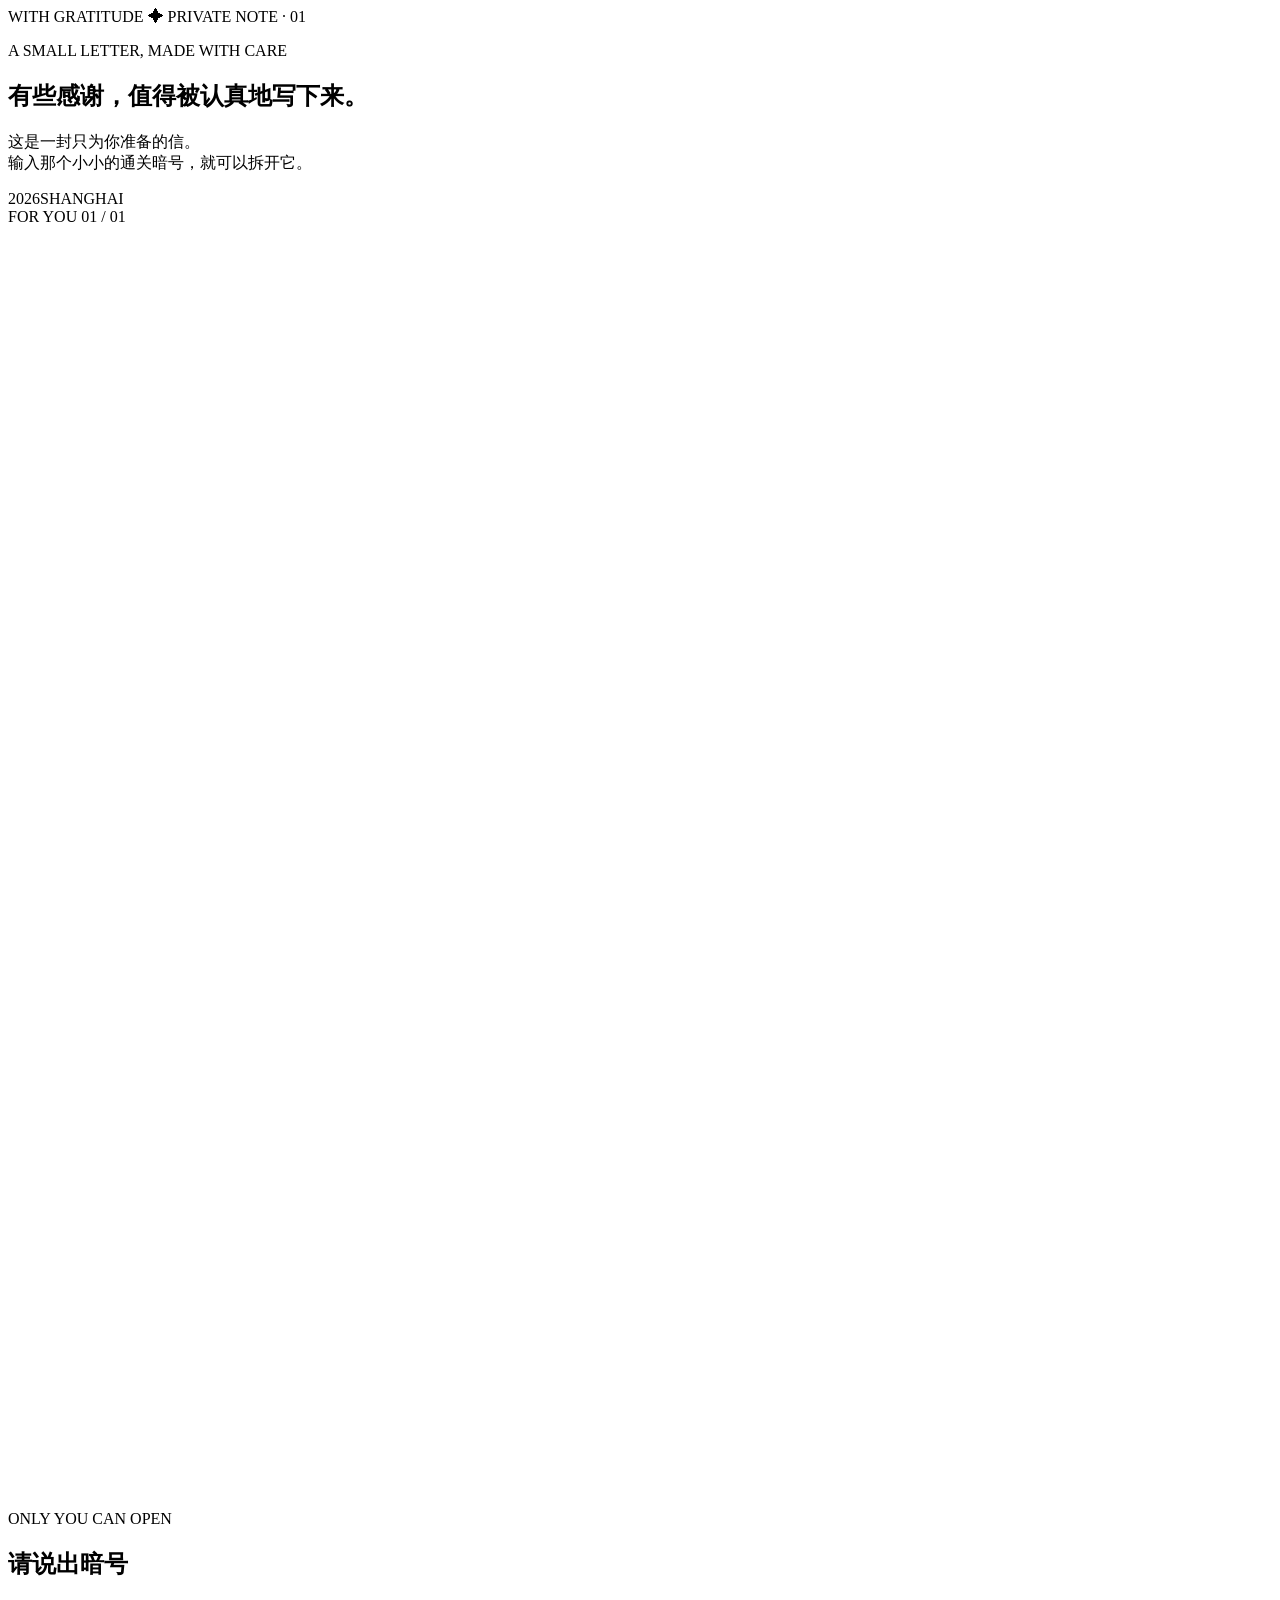
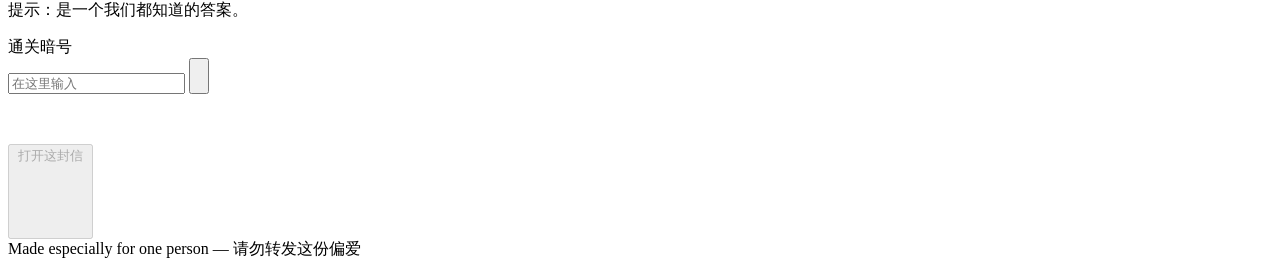
==== nowhere/static/thanks/index.html @ 39338df0 "feat: add password-gated gratitude letter" ====
<!doctype html>
<html lang="zh-CN">
  <head>
    <meta charset="utf-8">
    <meta name="viewport" content="width=device-width, initial-scale=1">
    <meta name="robots" content="noindex,nofollow">
    <meta name="theme-color" content="#2a0910">
    <title>写给你的一封信</title>
    <meta name="description" content="有些感谢，值得被认真地写下来。">
    <link rel="stylesheet" href="/static/thanks/styles.css">
  </head>
  <body>
    <main class="gate-page" id="gate-page">
      <div class="ambient ambient-one" aria-hidden="true"></div>
      <div class="ambient ambient-two" aria-hidden="true"></div>

      <header class="site-header">
        <span>WITH GRATITUDE</span>
        <span class="header-mark" aria-hidden="true">✦</span>
        <span>PRIVATE NOTE · 01</span>
      </header>

      <section class="gate-layout">
        <div class="editorial-intro">
          <p class="kicker">A SMALL LETTER, MADE WITH CARE</p>
          <h1>有些感谢，值得<span>被认真地写下来。</span></h1>
          <p class="intro-copy">
            这是一封只为你准备的信。<br>
            输入那个小小的通关暗号，就可以拆开它。
          </p>
          <div class="edition-note" aria-hidden="true">
            <span>2026</span><i></i><span>SHANGHAI</span>
          </div>
        </div>

        <div class="gate-card-wrap">
          <div class="gate-card">
            <div class="card-index">
              <span>FOR YOU</span>
              <span>01 / 01</span>
            </div>

            <div class="lock-emblem" aria-hidden="true">
              <svg viewBox="0 0 24 24" fill="none">
                <rect x="5" y="10" width="14" height="10" rx="2"></rect>
                <path d="M8 10V7a4 4 0 0 1 8 0v3"></path>
                <path d="M12 14v2"></path>
              </svg>
            </div>

            <div class="card-copy">
              <p class="card-kicker">ONLY YOU CAN OPEN</p>
              <h2>请说出暗号</h2>
              <p>提示：是一个我们都知道的答案。</p>
            </div>

            <form id="unlock-form" novalidate>
              <label for="letter-password">通关暗号</label>
              <div class="password-field">
                <input
                  id="letter-password"
                  name="password"
                  type="password"
                  placeholder="在这里输入"
                  autocomplete="current-password"
                  required
                >
                <button
                  type="button"
                  class="reveal-password"
                  id="reveal-password"
                  aria-label="显示暗号"
                >
                  <svg class="eye-open" viewBox="0 0 24 24" fill="none">
                    <path d="M2 12s3.5-6 10-6 10 6 10 6-3.5 6-10 6S2 12 2 12Z"></path>
                    <circle cx="12" cy="12" r="2.5"></circle>
                  </svg>
                  <svg class="eye-closed" viewBox="0 0 24 24" fill="none">
                    <path d="m3 3 18 18"></path>
                    <path d="M10.6 6.1A10.8 10.8 0 0 1 12 6c6.5 0 10 6 10 6a17 17 0 0 1-2.1 2.8"></path>
                    <path d="M6.5 6.5C3.6 8.4 2 12 2 12s3.5 6 10 6c1.1 0 2.2-.2 3.1-.5"></path>
                  </svg>
                </button>
              </div>
              <p id="password-message" class="password-message" aria-live="polite">&nbsp;</p>
              <button class="unlock-button" id="unlock-button" type="submit" disabled>
                <span>打开这封信</span>
                <svg viewBox="0 0 24 24" fill="none" aria-hidden="true">
                  <path d="M5 12h14M13 6l6 6-6 6"></path>
                </svg>
              </button>
            </form>
          </div>
        </div>
      </section>

      <footer class="site-footer">
        <span>Made especially for one person</span>
        <span aria-hidden="true">—</span>
        <span>请勿转发这份偏爱</span>
      </footer>
    </main>

    <main class="letter-page" id="letter-page" hidden>
      <div class="letter-glow" aria-hidden="true"></div>
      <article class="letter-sheet">
        <div class="letter-rule" aria-hidden="true"></div>
        <p class="letter-eyebrow" id="letter-eyebrow"></p>
        <h1 id="letter-title"></h1>
        <div class="letter-copy" id="letter-copy"></div>
        <footer class="letter-signature">
          <p id="letter-signoff"></p>
          <strong id="letter-signature"></strong>
        </footer>
        <button type="button" class="close-letter" id="close-letter">
          <svg viewBox="0 0 24 24" fill="none" aria-hidden="true">
            <path d="M3 12a9 9 0 1 0 3-6.7L3 8"></path>
            <path d="M3 3v5h5"></path>
          </svg>
          回到封面
        </button>
      </article>
    </main>

    <script src="/static/thanks/app.js" defer></script>
  </body>
</html>
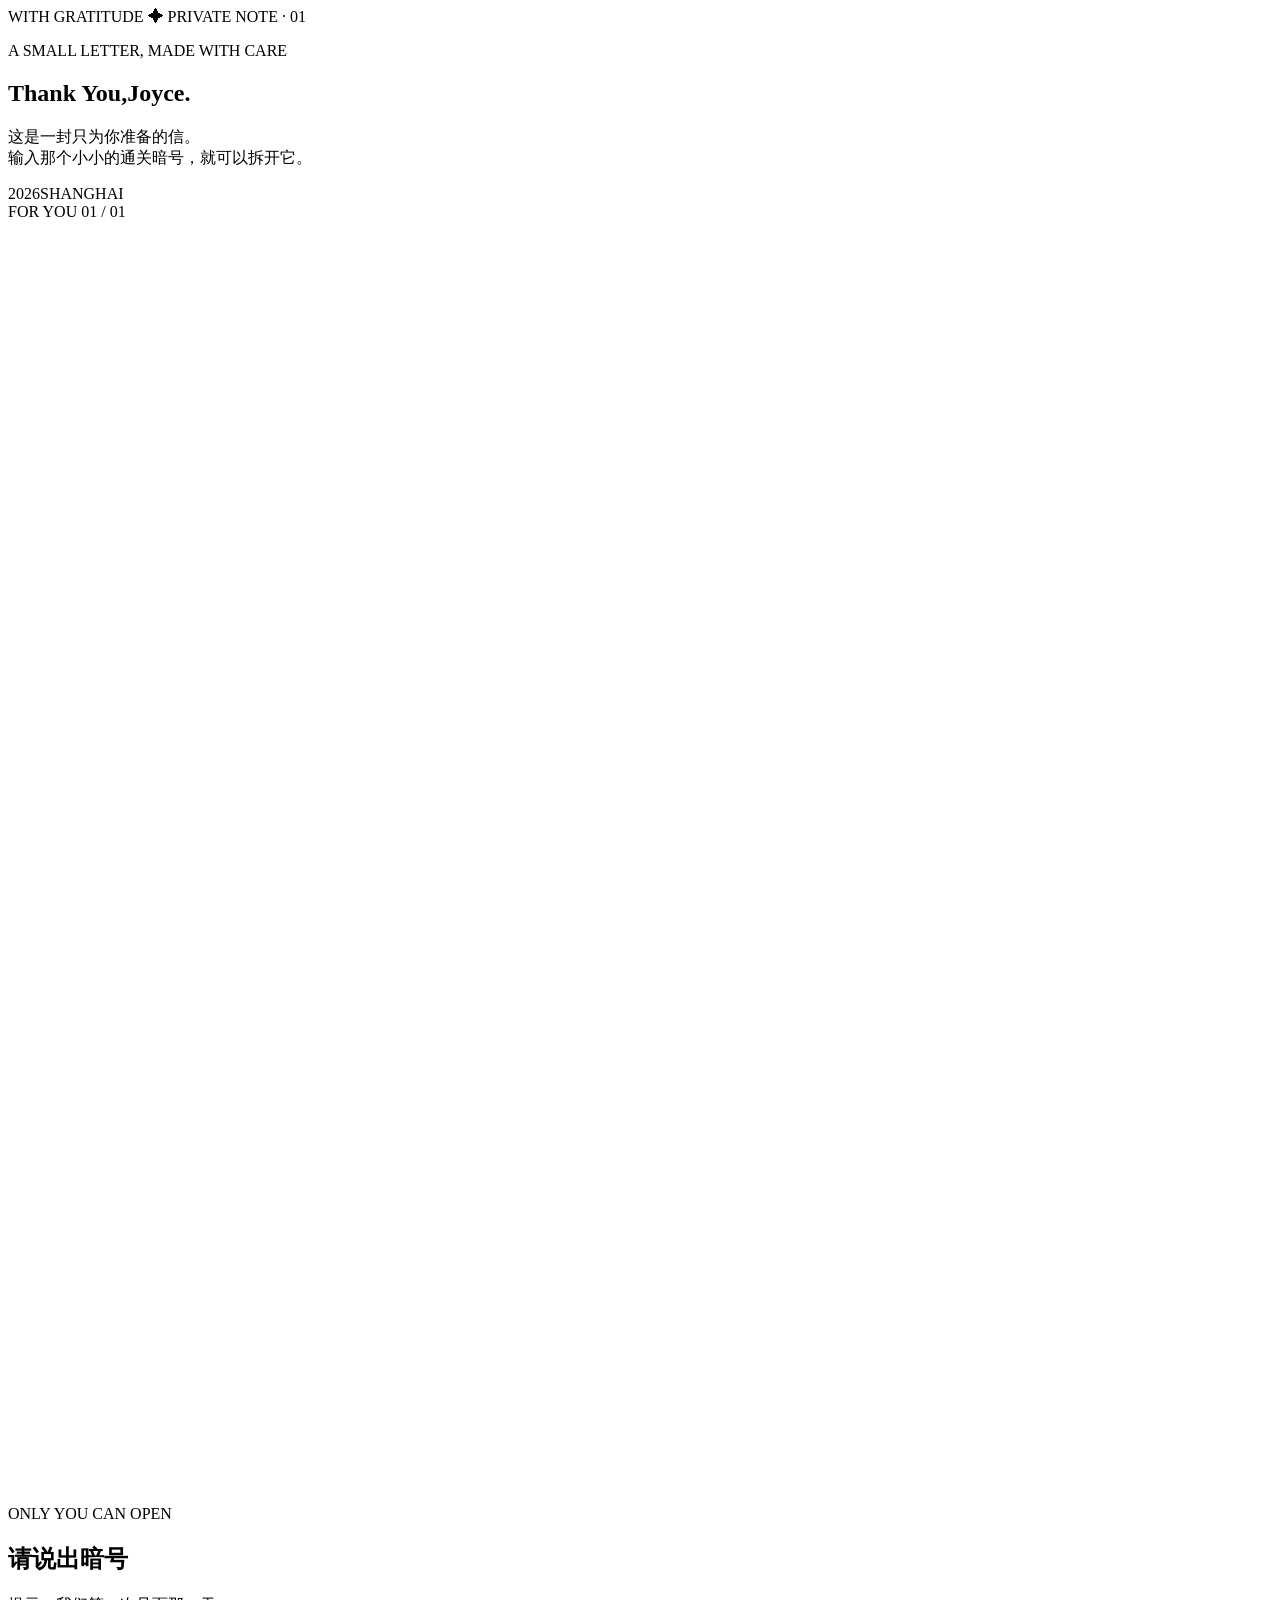
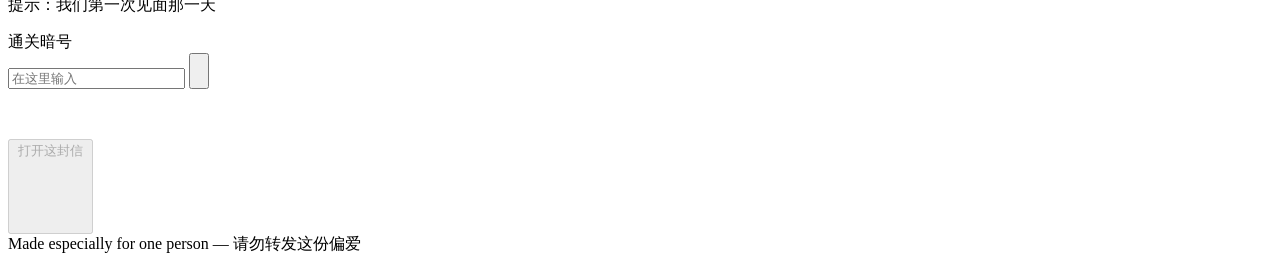
==== commit 3f2d3d00: "style: personalize Joyce gratitude card" ====
--- a/nowhere/static/thanks/index.html
+++ b/nowhere/static/thanks/index.html
@@ -23,7 +23,7 @@
       <section class="gate-layout">
         <div class="editorial-intro">
           <p class="kicker">A SMALL LETTER, MADE WITH CARE</p>
-          <h1>有些感谢，值得<span>被认真地写下来。</span></h1>
+          <h1 class="script-title">Thank You,<span>Joyce.</span></h1>
           <p class="intro-copy">
             这是一封只为你准备的信。<br>
             输入那个小小的通关暗号，就可以拆开它。
@@ -51,7 +51,7 @@
             <div class="card-copy">
               <p class="card-kicker">ONLY YOU CAN OPEN</p>
               <h2>请说出暗号</h2>
-              <p>提示：是一个我们都知道的答案。</p>
+              <p>提示：我们第一次见面那一天</p>
             </div>
 
             <form id="unlock-form" novalidate>
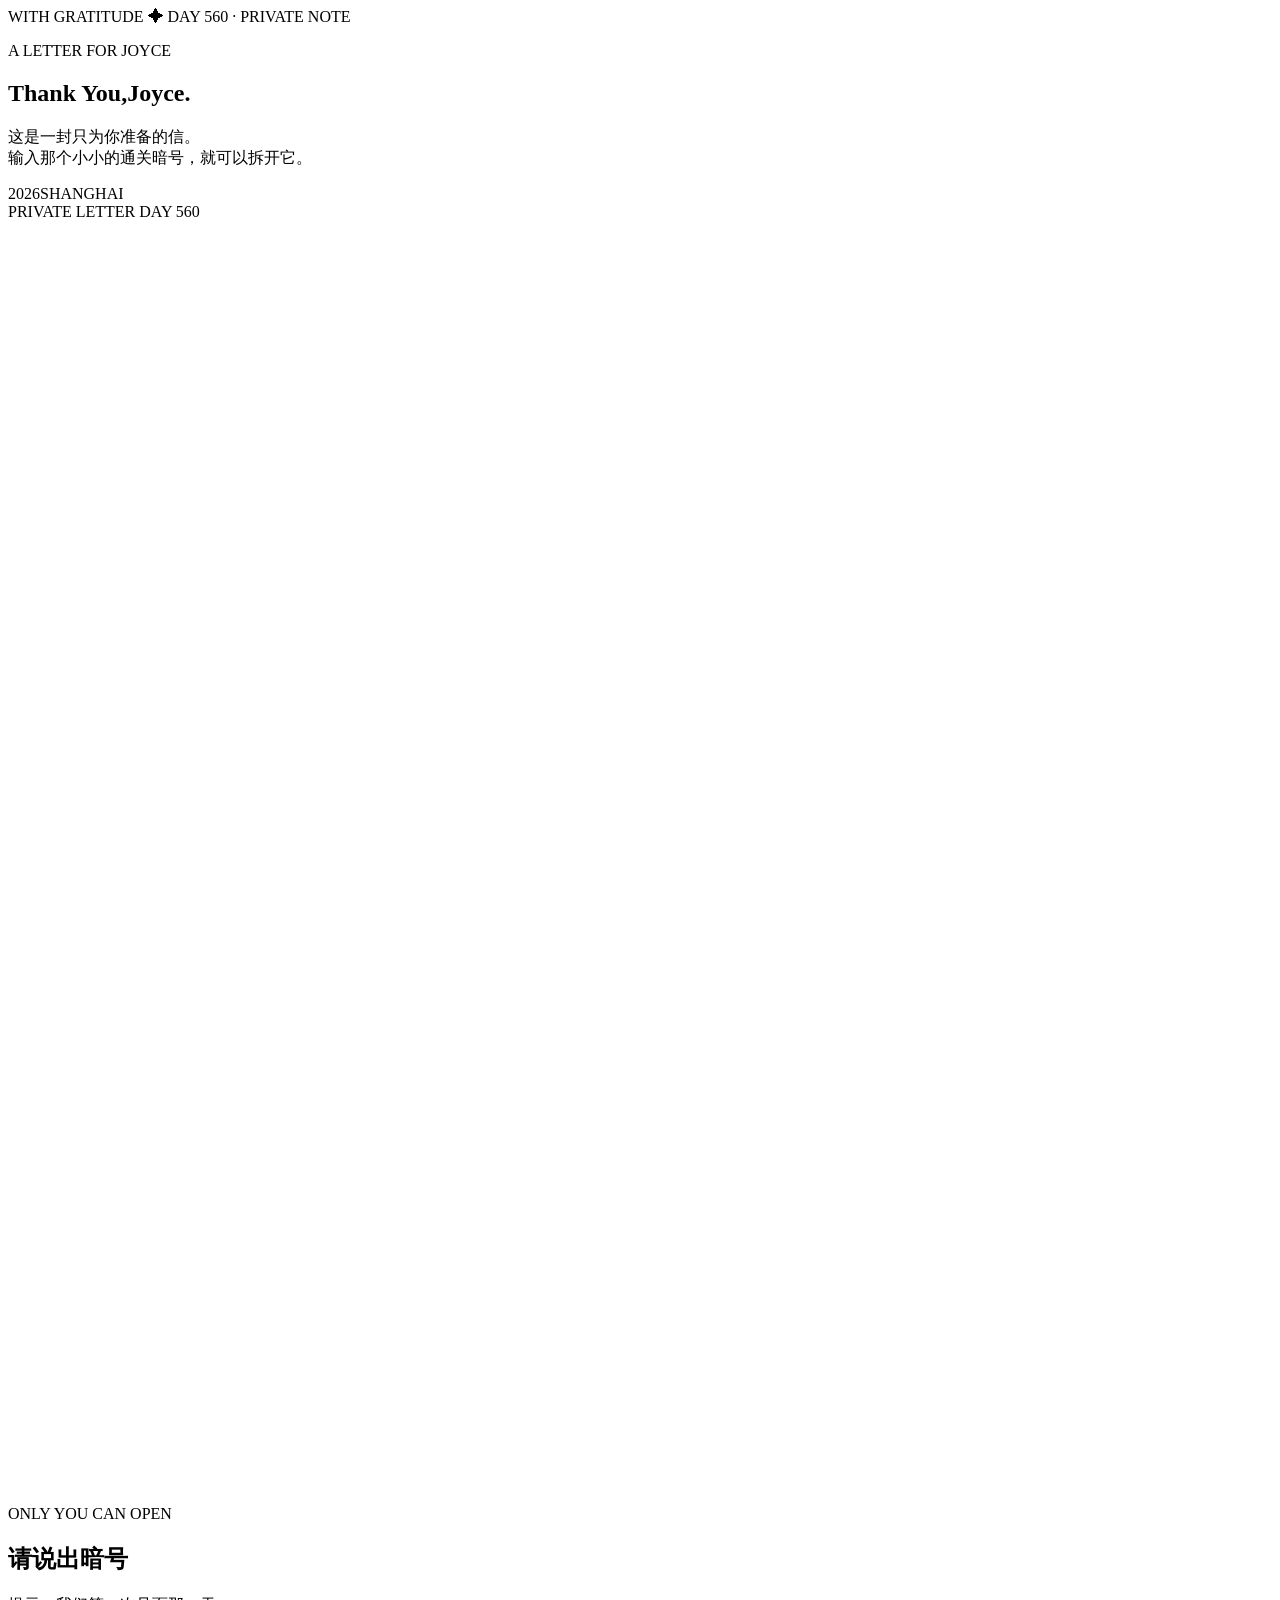
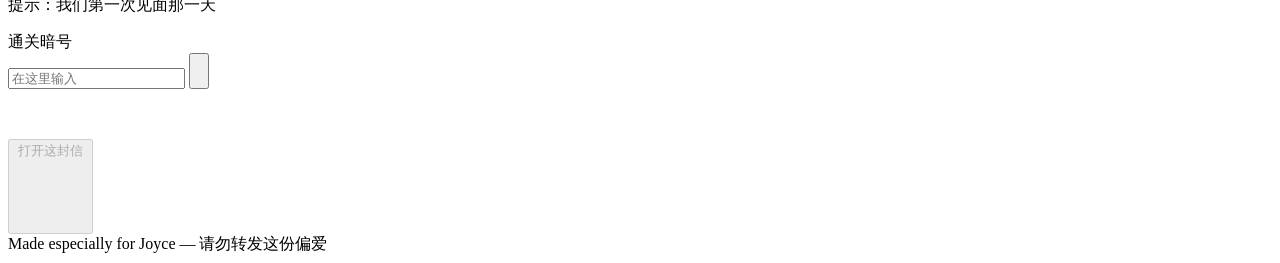
==== commit 2ec73b85: "style: refine Joyce letter experience" ====
--- a/nowhere/static/thanks/index.html
+++ b/nowhere/static/thanks/index.html
@@ -5,8 +5,8 @@
     <meta name="viewport" content="width=device-width, initial-scale=1">
     <meta name="robots" content="noindex,nofollow">
     <meta name="theme-color" content="#2a0910">
-    <title>写给你的一封信</title>
-    <meta name="description" content="有些感谢，值得被认真地写下来。">
+    <title>Thank You, Joyce.</title>
+    <meta name="description" content="A private letter for Joyce.">
     <link rel="stylesheet" href="/static/thanks/styles.css">
   </head>
   <body>
@@ -17,12 +17,12 @@
       <header class="site-header">
         <span>WITH GRATITUDE</span>
         <span class="header-mark" aria-hidden="true">✦</span>
-        <span>PRIVATE NOTE · 01</span>
+        <span>DAY 560 · PRIVATE NOTE</span>
       </header>
 
       <section class="gate-layout">
         <div class="editorial-intro">
-          <p class="kicker">A SMALL LETTER, MADE WITH CARE</p>
+          <p class="kicker">A LETTER FOR JOYCE</p>
           <h1 class="script-title">Thank You,<span>Joyce.</span></h1>
           <p class="intro-copy">
             这是一封只为你准备的信。<br>
@@ -36,8 +36,8 @@
         <div class="gate-card-wrap">
           <div class="gate-card">
             <div class="card-index">
-              <span>FOR YOU</span>
-              <span>01 / 01</span>
+              <span>PRIVATE LETTER</span>
+              <span>DAY 560</span>
             </div>
 
             <div class="lock-emblem" aria-hidden="true">
@@ -95,22 +95,51 @@
       </section>
 
       <footer class="site-footer">
-        <span>Made especially for one person</span>
+        <span>Made especially for Joyce</span>
         <span aria-hidden="true">—</span>
         <span>请勿转发这份偏爱</span>
       </footer>
     </main>
 
+    <div class="opening-transition" id="opening-transition" hidden aria-hidden="true">
+      <div class="opening-ticket">
+        <div class="opening-ticket-meta">
+          <span>PRIVATE LETTER</span>
+          <span>01 / 01</span>
+        </div>
+        <div class="opening-route">
+          <span>2025.02.26</span>
+          <i></i>
+          <b>✦</b>
+          <i></i>
+          <span>DAY 560</span>
+        </div>
+        <p>OPENING FOR JOYCE</p>
+      </div>
+    </div>
+
     <main class="letter-page" id="letter-page" hidden>
       <div class="letter-glow" aria-hidden="true"></div>
       <article class="letter-sheet">
-        <div class="letter-rule" aria-hidden="true"></div>
-        <p class="letter-eyebrow" id="letter-eyebrow"></p>
+        <header class="letter-ticket" aria-label="Letter details">
+          <div class="letter-ticket-meta">
+            <p class="letter-eyebrow" id="letter-eyebrow"></p>
+            <span>01 / 01</span>
+          </div>
+          <div class="letter-route" aria-hidden="true">
+            <span>2025.02.26</span>
+            <i></i>
+            <b>✦</b>
+            <i></i>
+            <span>DAY 560</span>
+          </div>
+        </header>
         <h1 id="letter-title"></h1>
         <div class="letter-copy" id="letter-copy"></div>
         <footer class="letter-signature">
           <p id="letter-signoff"></p>
           <strong id="letter-signature"></strong>
+          <span class="signature-flourish" aria-hidden="true"></span>
         </footer>
         <button type="button" class="close-letter" id="close-letter">
           <svg viewBox="0 0 24 24" fill="none" aria-hidden="true">
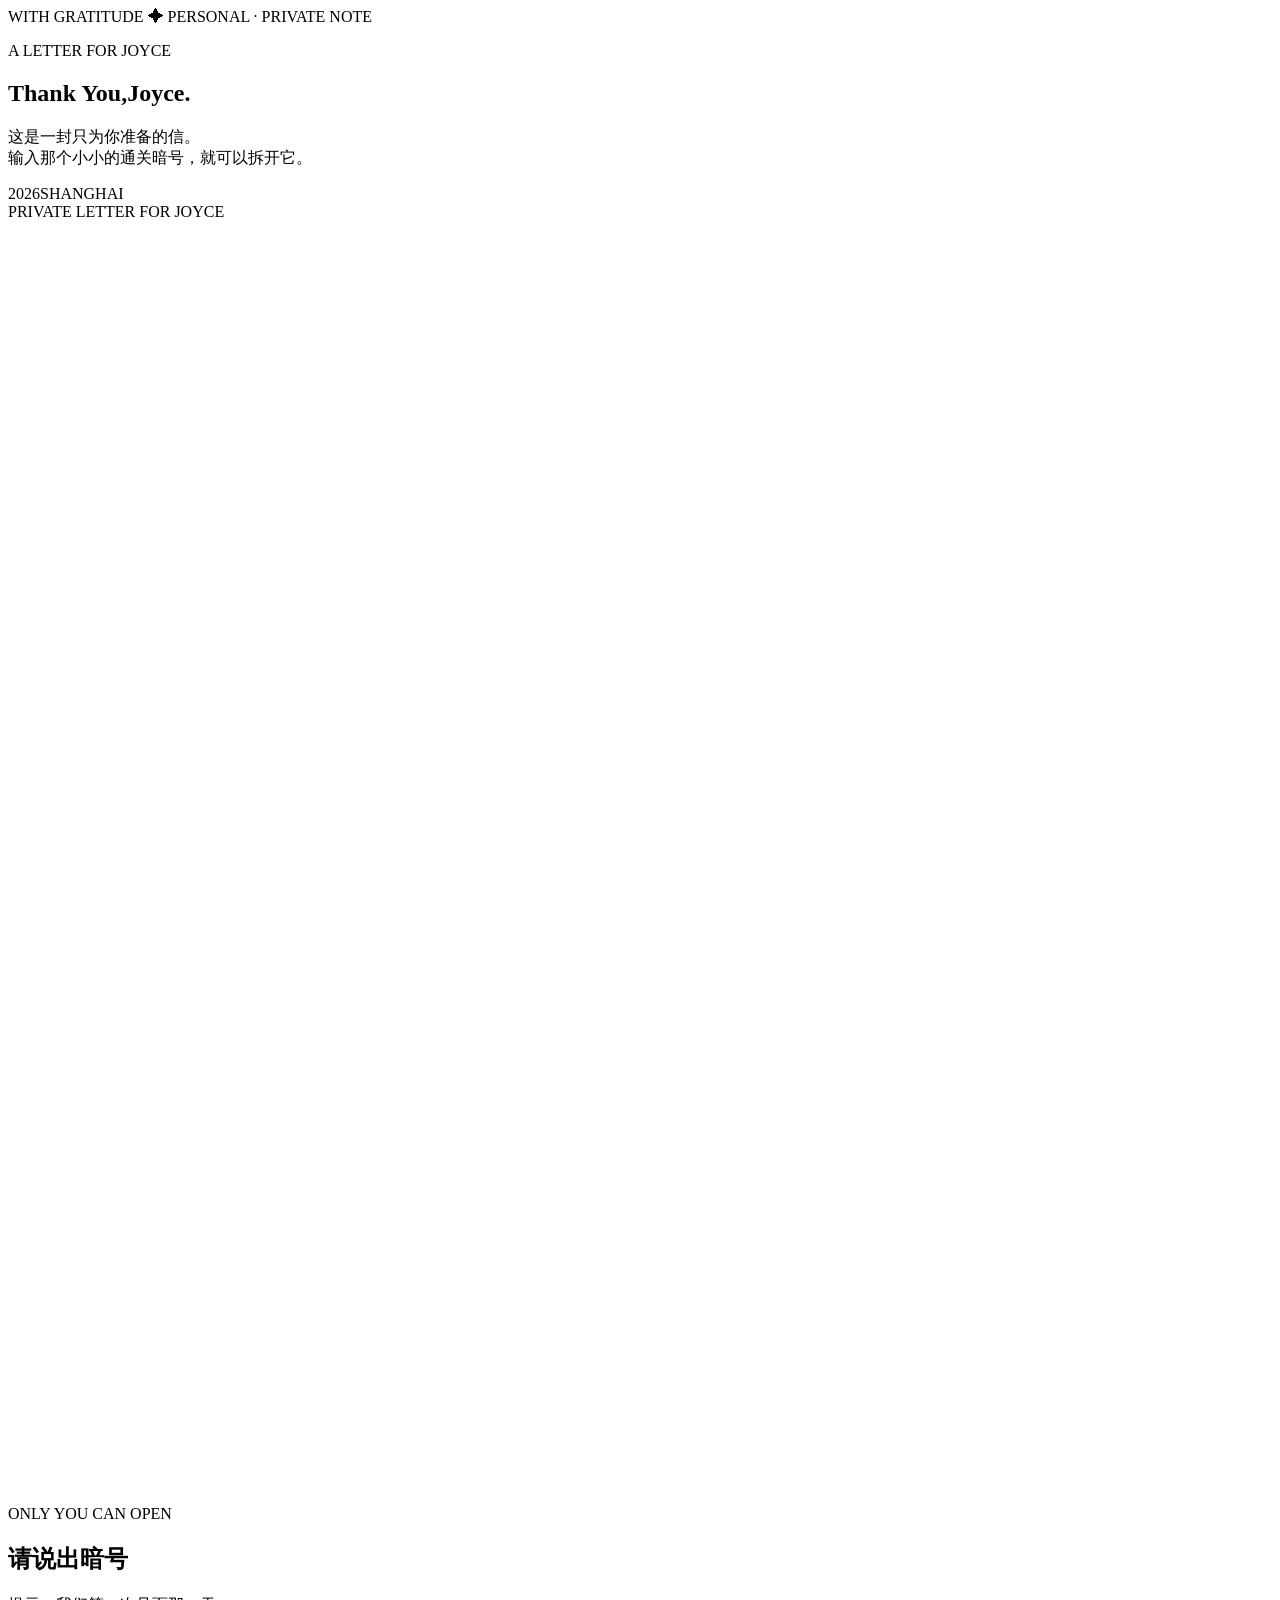
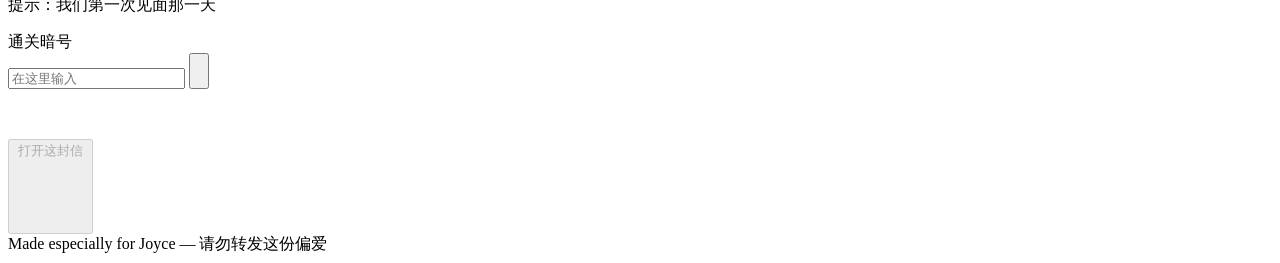
==== commit 6c2a2573: "style: conceal letter date on cover" ====
--- a/nowhere/static/thanks/index.html
+++ b/nowhere/static/thanks/index.html
@@ -17,7 +17,7 @@
       <header class="site-header">
         <span>WITH GRATITUDE</span>
         <span class="header-mark" aria-hidden="true">✦</span>
-        <span>DAY 560 · PRIVATE NOTE</span>
+        <span>PERSONAL · PRIVATE NOTE</span>
       </header>
 
       <section class="gate-layout">
@@ -37,7 +37,7 @@
           <div class="gate-card">
             <div class="card-index">
               <span>PRIVATE LETTER</span>
-              <span>DAY 560</span>
+              <span>FOR JOYCE</span>
             </div>
 
             <div class="lock-emblem" aria-hidden="true">
